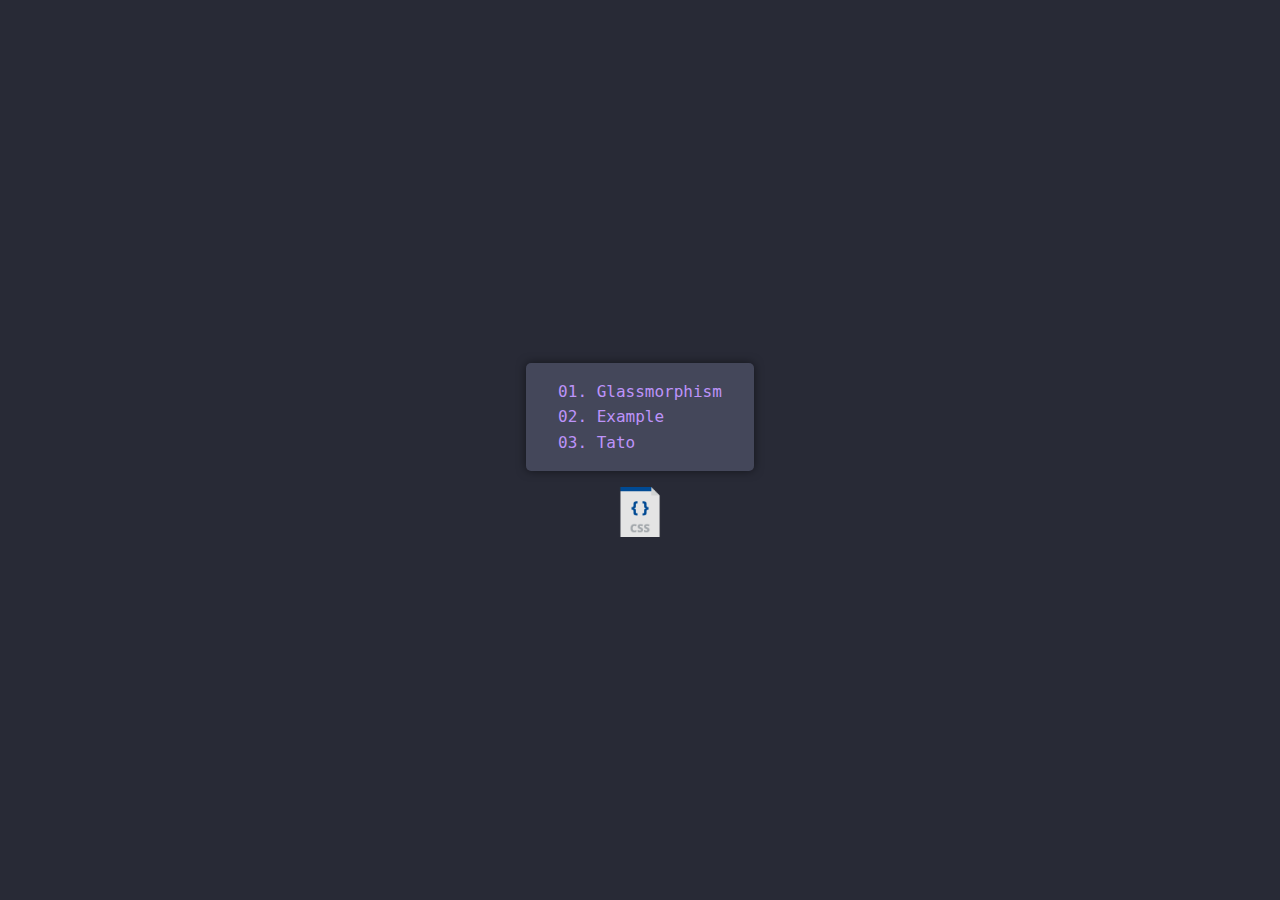
==== index.html @ 74249891 "initial commit :tada:" ====
<!DOCTYPE html>
<html lang="en">
<head>
  <meta charset="UTF-8">
  <meta name="viewport" content="width=device-width, initial-scale=1.0">
  <link rel="stylesheet" href="styles.css">
  <title>CSS Examples - Página Principal</title>
</head>
<body>
  <div class="wrapper">
    <ul class="examples-list">
      <li><a href="examples/example-1">01. Glassmorphism</a></li>
      <li><a href="">02. Example</a></li>
      <li><a href="">03. Tato</a></li>
    </ul>
    <img src="./assets/css.png" alt="css icon">
  </div>
</body>
</html>
---- styles.css ----
:root {
  --background: #282a36;
  --current-line: #44475a;
  --selection: #44475a;
  --foreground: #f8f8f2;
  --comment: #6272a4;
  --cyan: #8be9fd;
  --green: #50fa7b;
  --orange: #ffb86c;
  --pink: #ff79c6;
  --purple: #bd93f9;
  --red: #ff5555;
  --yellow: #f1fa8c;
}

* {
  margin: 0;
  padding: 0;
  box-sizing: border-box;
}

body {
  background: var(--background);
  color: var(--foreground);
  font-family: 'Fira Code', monospace;
  font-size: 1rem;
  line-height: 1.6;
}

a {
  color: var(--purple);
  text-decoration: none;
}

a:hover {
  text-decoration: underline;
}

ul {
  list-style-type: none;
}

h1, h2, h3, h4, h5, h6 {
  color: var(--pink);
  font-weight: 600;
  margin: 0;
}

.wrapper {
  display: flex;
  justify-content: center;
  align-items: center;
  flex-direction: column;
  min-height: 100vh;

  img {
    margin-top: 1rem;
    width: 50px;
  }
}

.examples-list {
  background-color: var(--current-line);
  border-radius: 5px;
  padding: 1rem 2rem;
  box-shadow: 0 0 10px rgba(0, 0, 0, 0.5);
}
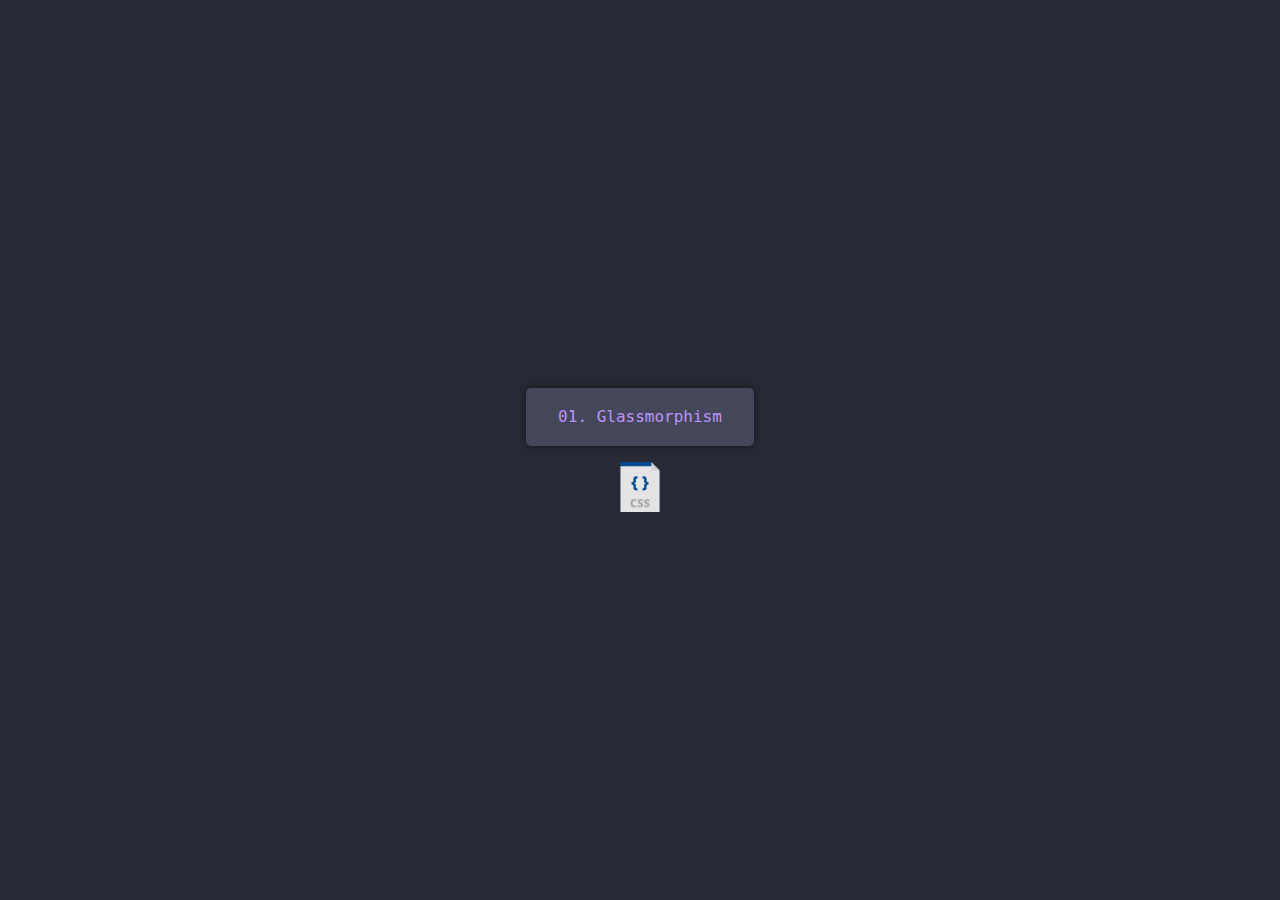
==== commit c13987c1: "add glassmorphism" ====
--- a/index.html
+++ b/index.html
@@ -10,8 +10,6 @@
   <div class="wrapper">
     <ul class="examples-list">
       <li><a href="examples/example-1">01. Glassmorphism</a></li>
-      <li><a href="">02. Example</a></li>
-      <li><a href="">03. Tato</a></li>
     </ul>
     <img src="./assets/css.png" alt="css icon">
   </div>
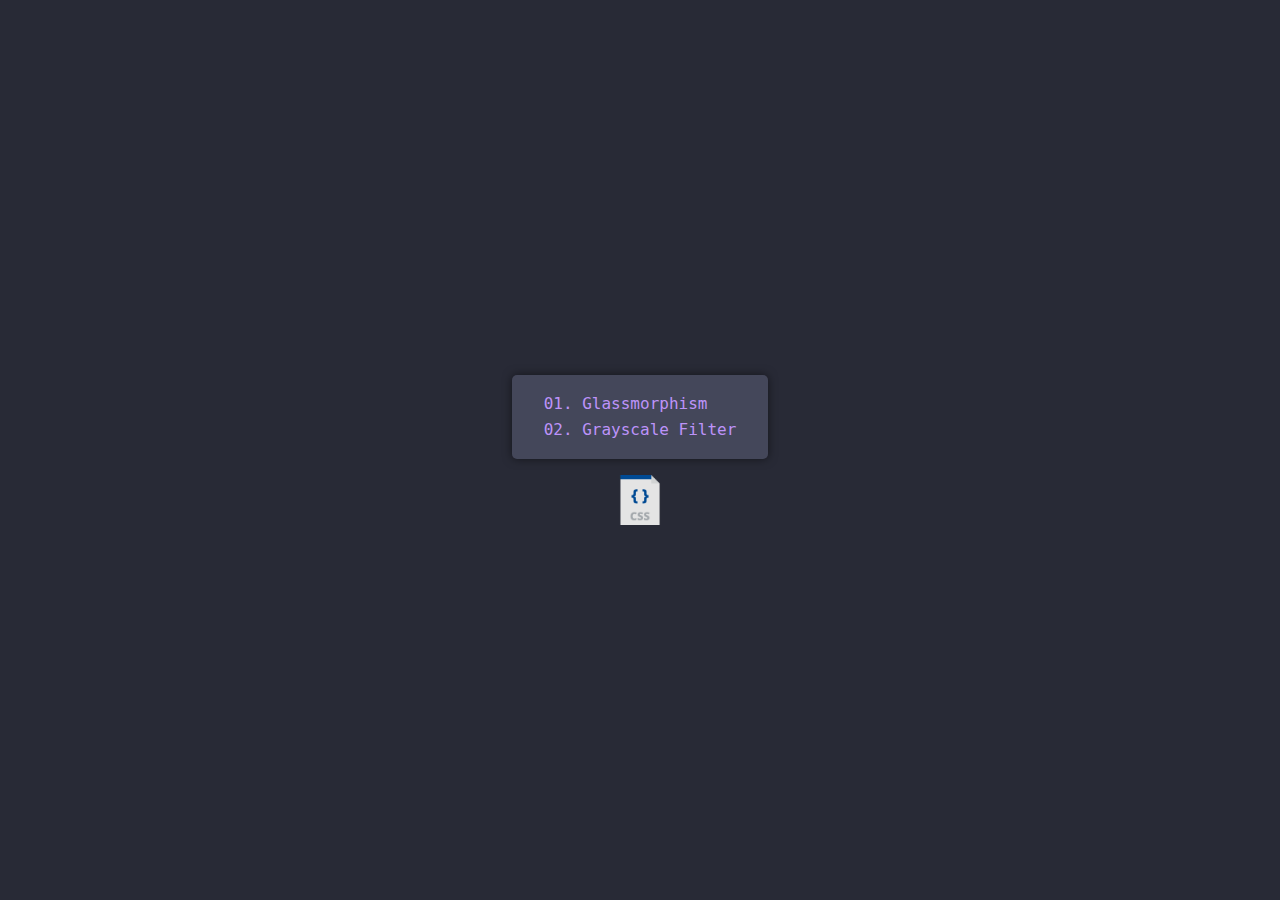
==== commit 4b6594d2: "add grayscal filter, refactor css" ====
--- a/index.html
+++ b/index.html
@@ -7,11 +7,12 @@
   <title>CSS Examples - Página Principal</title>
 </head>
 <body>
-  <div class="wrapper">
+  <div class="wrapper-home">
     <ul class="examples-list">
-      <li><a href="examples/example-1">01. Glassmorphism</a></li>
+      <li><a href="examples/01-glassmorphism">01. Glassmorphism</a></li>
+      <li><a href="examples/02-grayscale-filter">02. Grayscale Filter</a></li>
     </ul>
-    <img src="./assets/css.png" alt="css icon">
+    <img class="css-img" src="./assets/css.png" alt="css icon">
   </div>
 </body>
 </html>
--- a/styles.css
+++ b/styles.css
@@ -46,17 +46,25 @@
   margin: 0;
 }
 
+.wrapper-home {
+  display: flex;
+  justify-content: center;
+  align-items: center;
+  flex-direction: column;
+  min-height: 100vh;
+}
+
 .wrapper {
   display: flex;
   justify-content: center;
   align-items: center;
   flex-direction: column;
   min-height: 100vh;
+}
 
-  img {
-    margin-top: 1rem;
-    width: 50px;
-  }
+.css-img {
+  margin-top: 1rem;
+  width: 50px;
 }
 
 .examples-list {
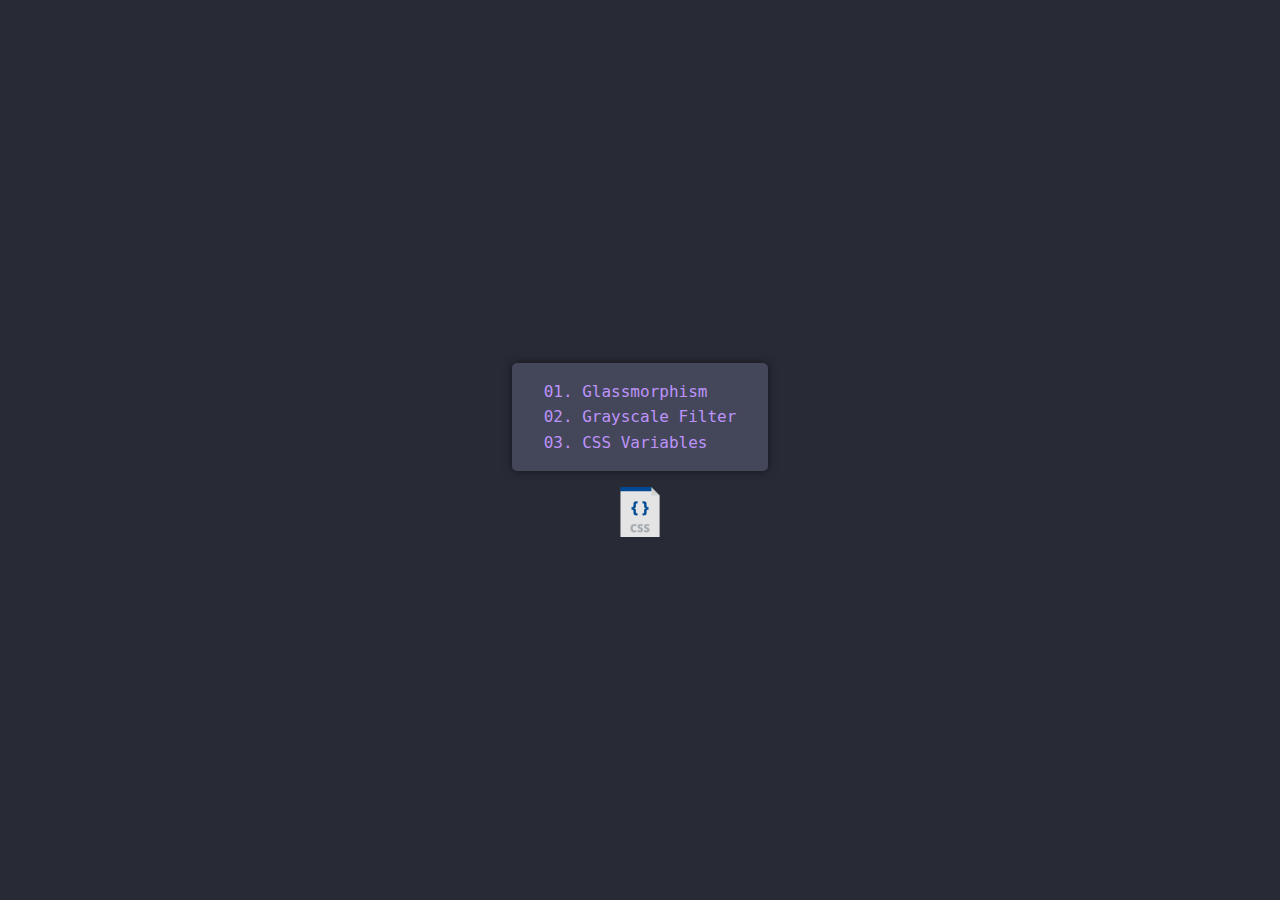
==== commit a42ae30a: "add css variables" ====
--- a/index.html
+++ b/index.html
@@ -11,6 +11,7 @@
     <ul class="examples-list">
       <li><a href="examples/01-glassmorphism">01. Glassmorphism</a></li>
       <li><a href="examples/02-grayscale-filter">02. Grayscale Filter</a></li>
+      <li><a href="examples/03-css-variables">03. CSS Variables</a></li>
     </ul>
     <img class="css-img" src="./assets/css.png" alt="css icon">
   </div>
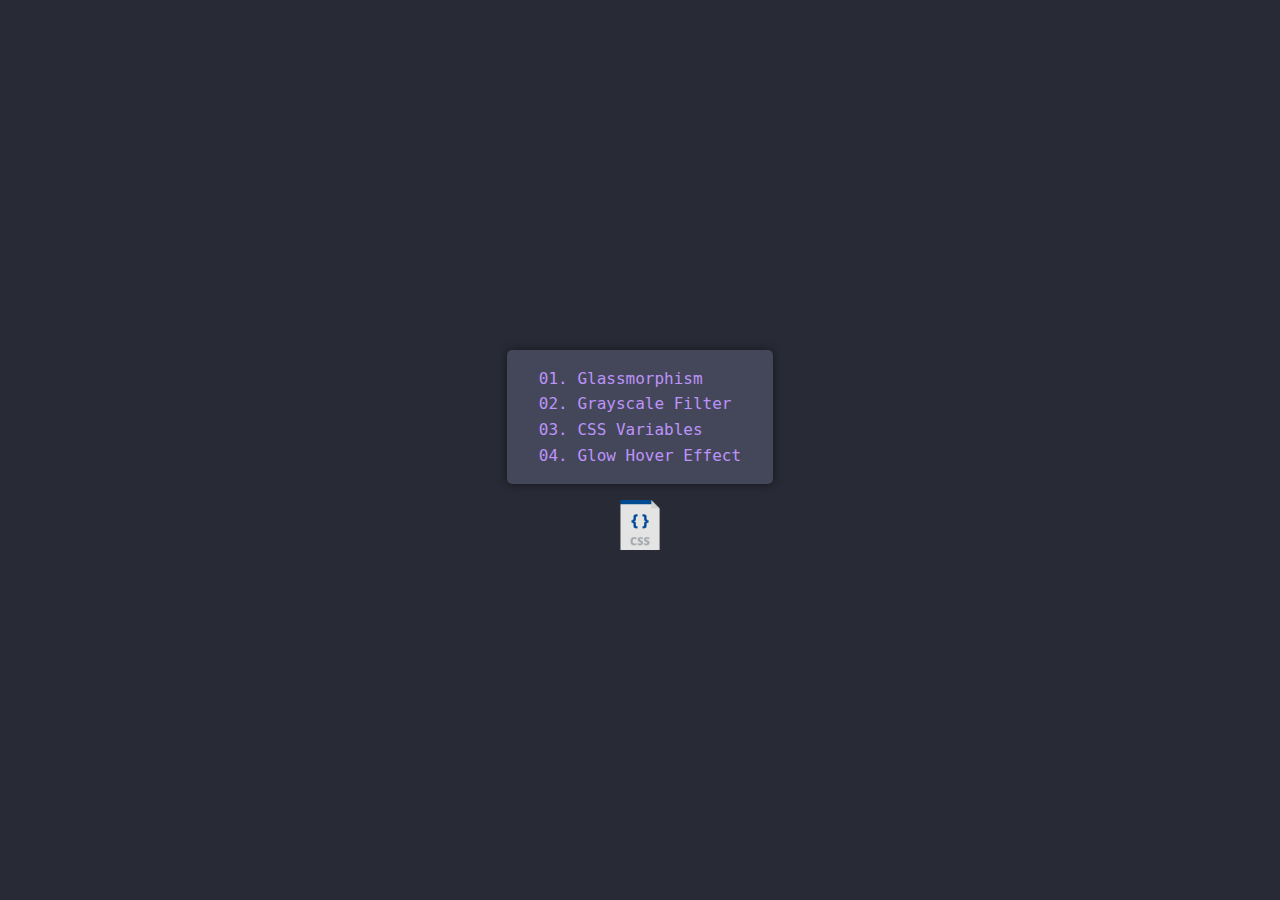
==== commit 7deedce3: "add glow hover effect" ====
--- a/index.html
+++ b/index.html
@@ -12,6 +12,7 @@
       <li><a href="examples/01-glassmorphism">01. Glassmorphism</a></li>
       <li><a href="examples/02-grayscale-filter">02. Grayscale Filter</a></li>
       <li><a href="examples/03-css-variables">03. CSS Variables</a></li>
+      <li><a href="examples/04-glow-hover-effect">04. Glow Hover Effect</a></li>
     </ul>
     <img class="css-img" src="./assets/css.png" alt="css icon">
   </div>
--- a/styles.css
+++ b/styles.css
@@ -11,6 +11,9 @@
   --purple: #bd93f9;
   --red: #ff5555;
   --yellow: #f1fa8c;
+  --border-radius: 5px;
+  --padding: 30px 40px;
+  --box-shadow: 0 0 10px rgba(0, 0, 0, 0.2);
 }
 
 * {
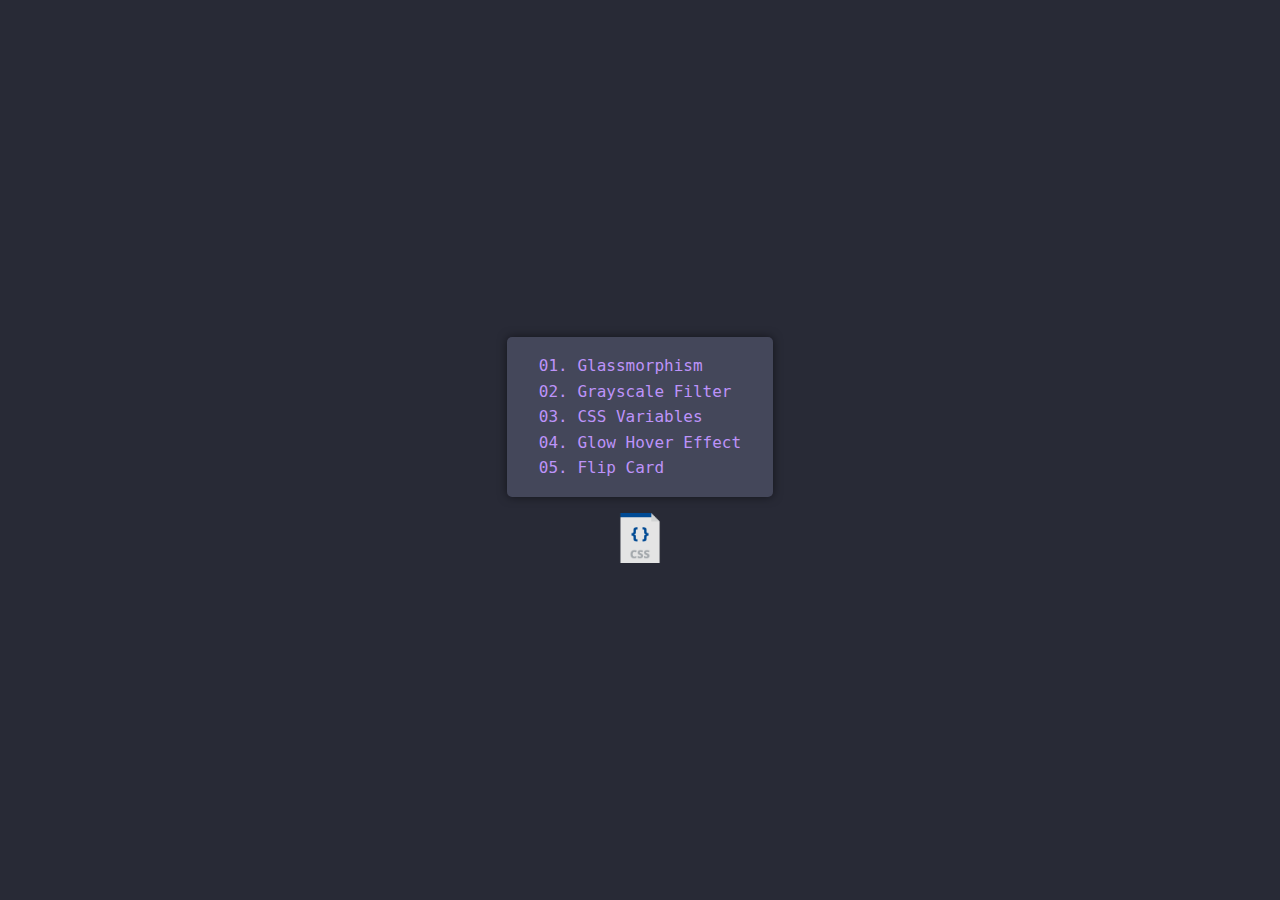
==== commit eafff76d: "add flip card" ====
--- a/index.html
+++ b/index.html
@@ -13,6 +13,7 @@
       <li><a href="examples/02-grayscale-filter">02. Grayscale Filter</a></li>
       <li><a href="examples/03-css-variables">03. CSS Variables</a></li>
       <li><a href="examples/04-glow-hover-effect">04. Glow Hover Effect</a></li>
+      <li><a href="examples/05-flip-card">05. Flip Card</a></li>
     </ul>
     <img class="css-img" src="./assets/css.png" alt="css icon">
   </div>
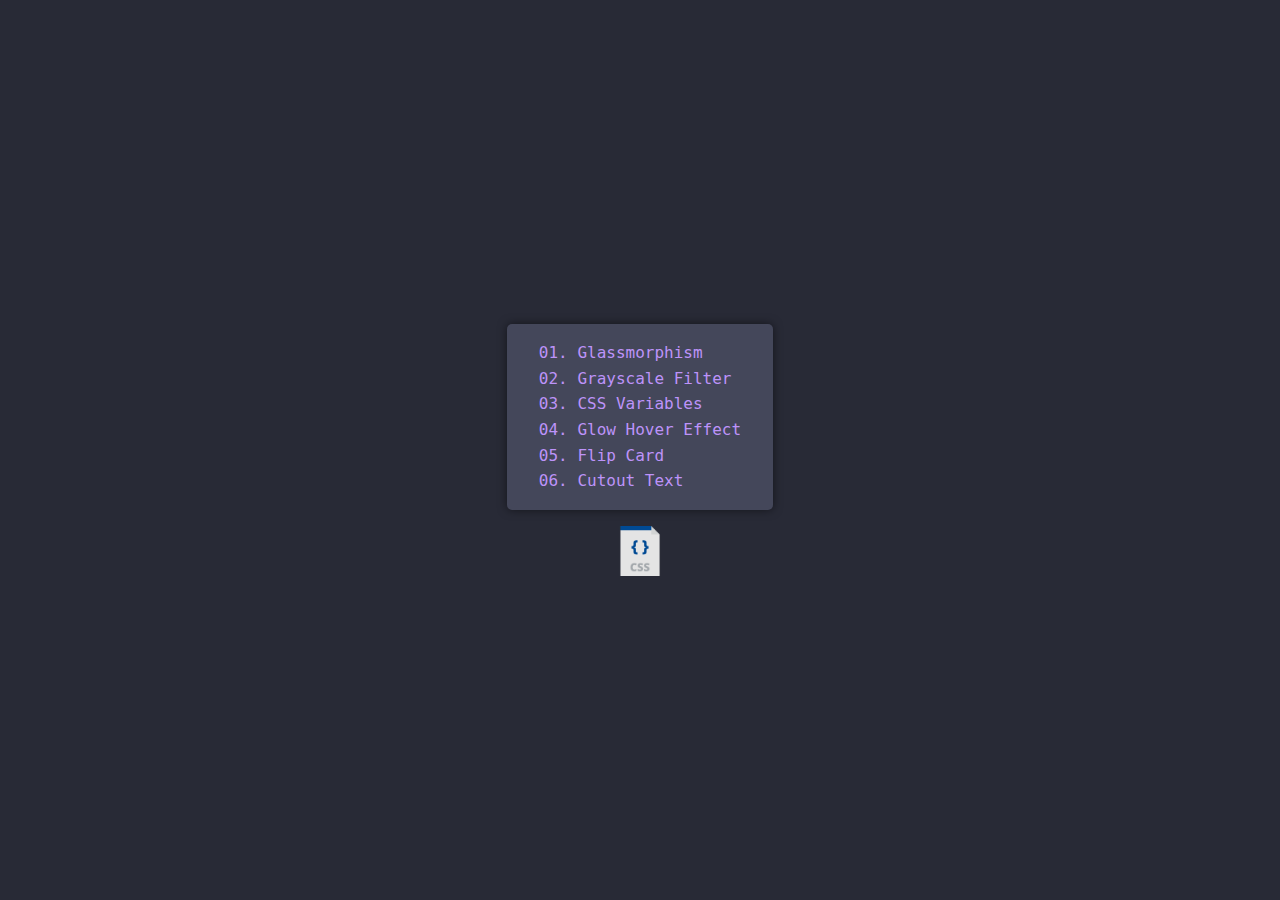
==== commit 019a5a3c: "add cutout text" ====
--- a/index.html
+++ b/index.html
@@ -14,6 +14,7 @@
       <li><a href="examples/03-css-variables">03. CSS Variables</a></li>
       <li><a href="examples/04-glow-hover-effect">04. Glow Hover Effect</a></li>
       <li><a href="examples/05-flip-card">05. Flip Card</a></li>
+      <li><a href="examples/06-cutout-text">06. Cutout Text</a></li>
     </ul>
     <img class="css-img" src="./assets/css.png" alt="css icon">
   </div>
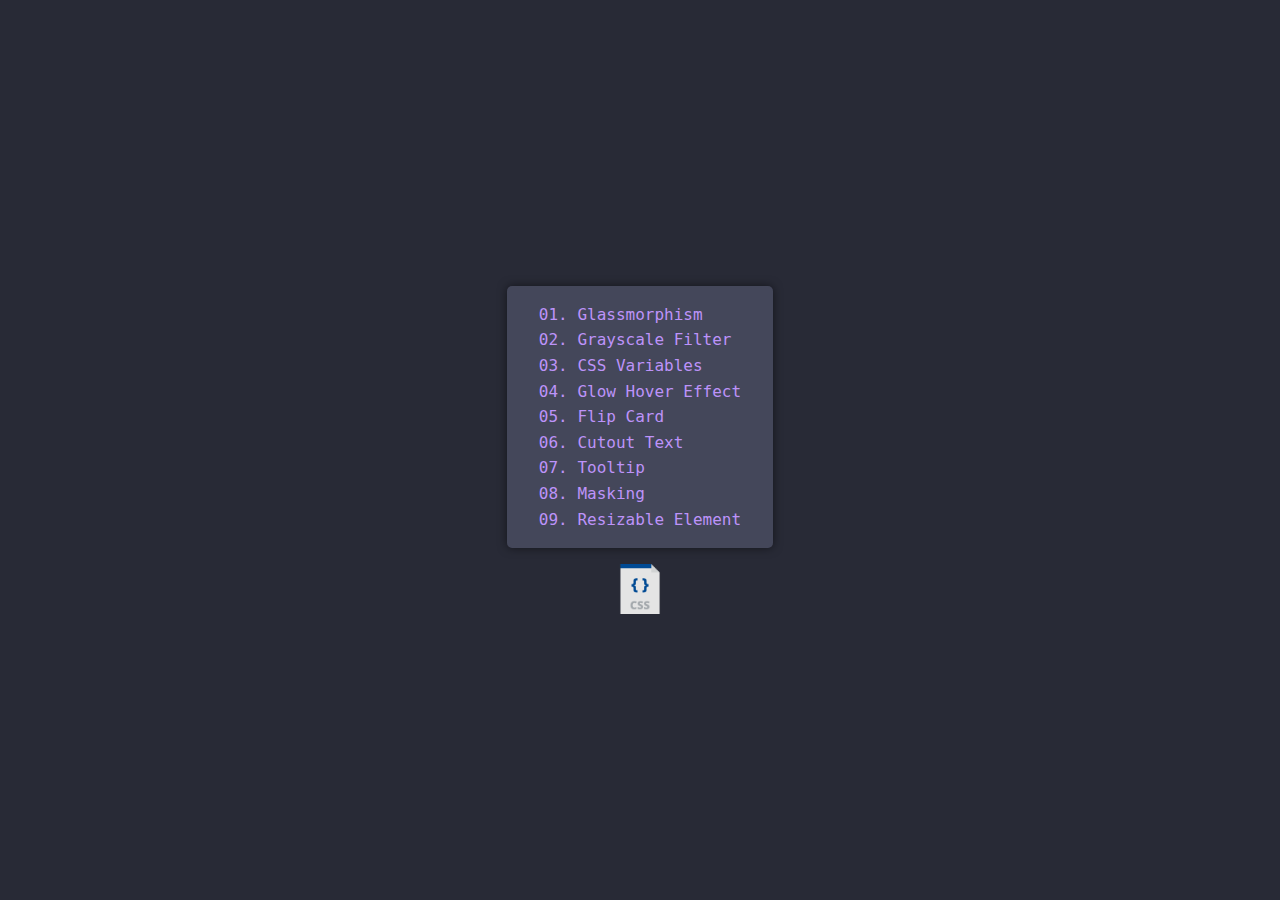
==== commit 73c5fc4f: "add tooltip, masking and resizable element" ====
--- a/index.html
+++ b/index.html
@@ -15,6 +15,9 @@
       <li><a href="examples/04-glow-hover-effect">04. Glow Hover Effect</a></li>
       <li><a href="examples/05-flip-card">05. Flip Card</a></li>
       <li><a href="examples/06-cutout-text">06. Cutout Text</a></li>
+      <li><a href="examples/07-tooltip">07. Tooltip</a></li>
+      <li><a href="examples/08-masking">08. Masking</a></li>
+      <li><a href="examples/09-resizable-element">09. Resizable Element</a></li>
     </ul>
     <img class="css-img" src="./assets/css.png" alt="css icon">
   </div>
